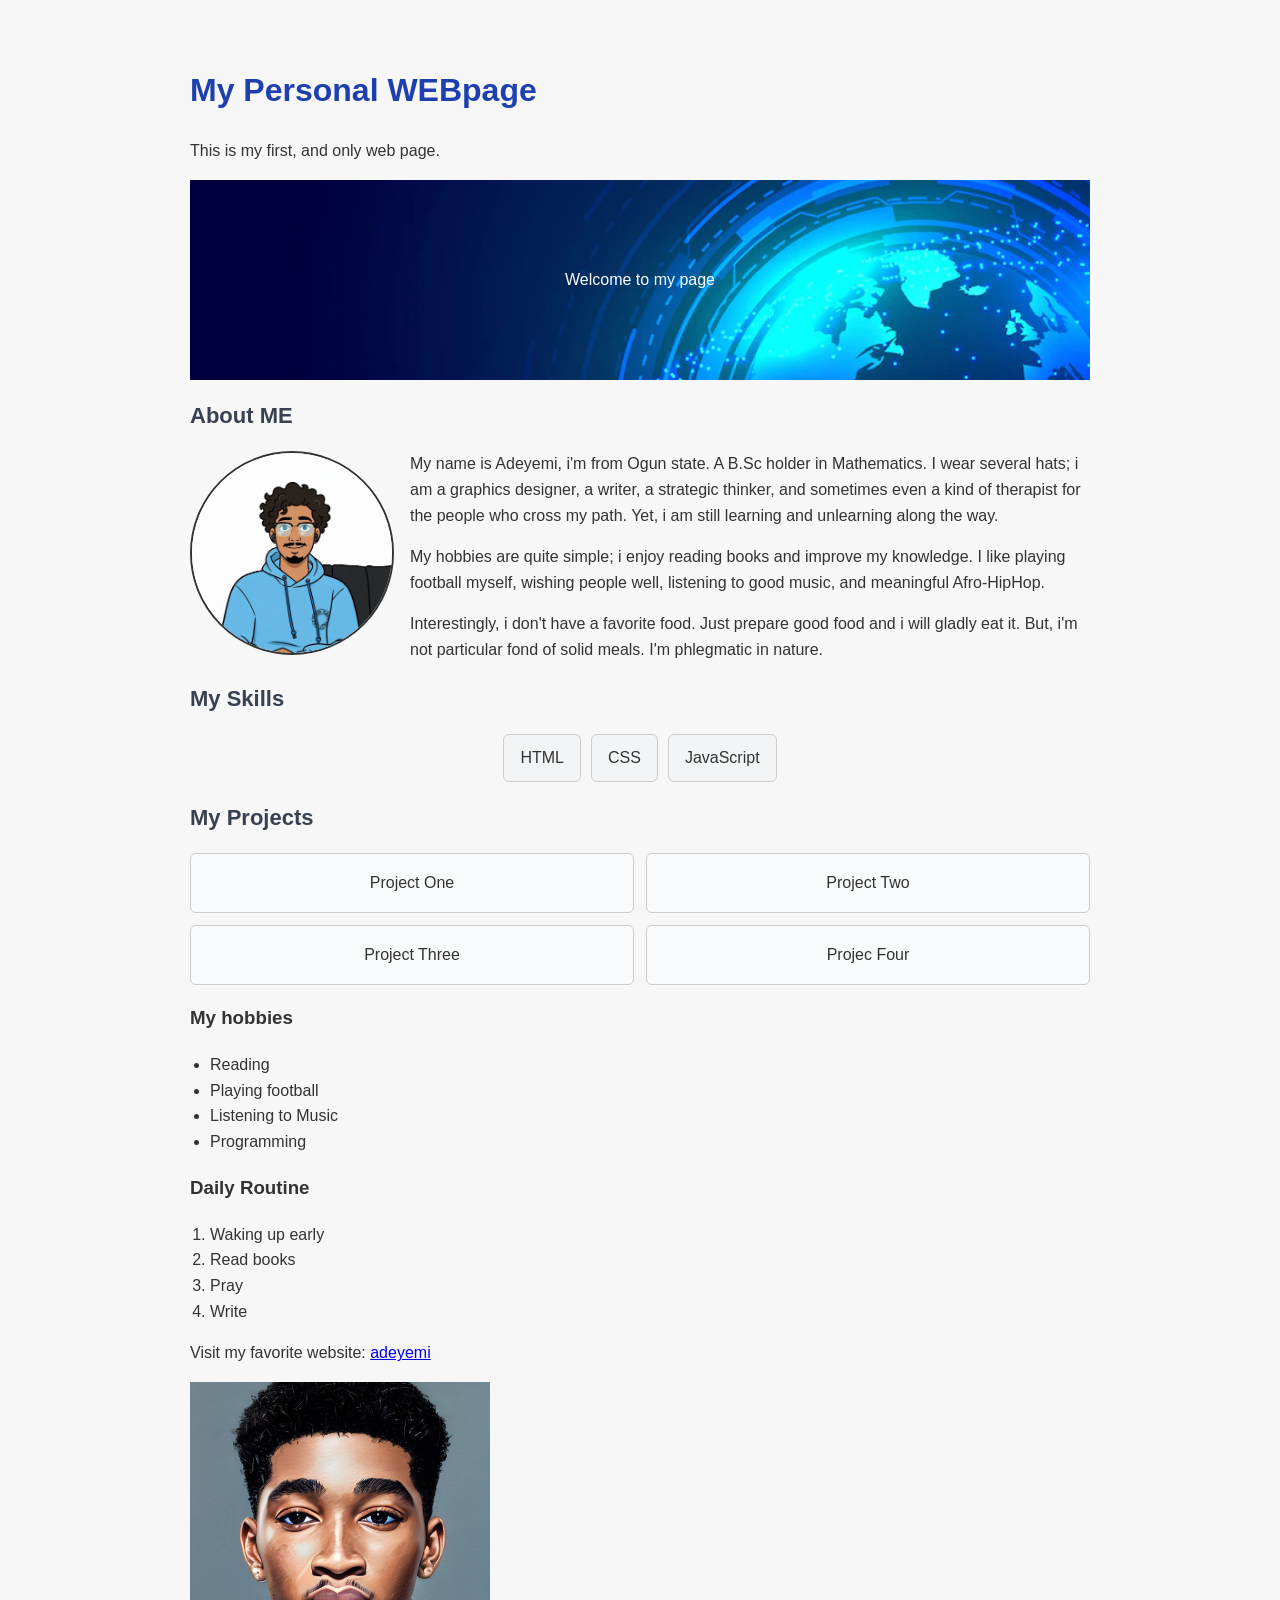
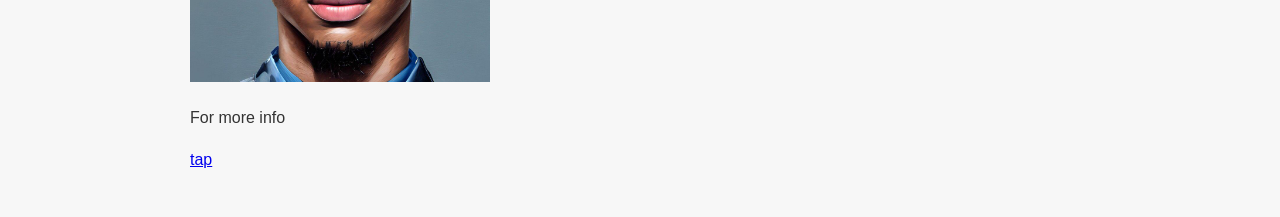
==== index.html @ 4c4628c6 "Add HTML and CSS page" ====
<!DOCTYPE html>
<html lang="en">
<head>
    <link rel="stylesheet" href="style.css" />
    <meta charset="UTF-8">
    <meta name="viewport" content="width=device-width, initial-scale=1.0">
    <title>My First Page</title>
</head>
<body>
<div class="container">
<h1>My Personal WEBpage</h1>
<p>This is my first, and only web page.</p>
<div class="banner">Welcome to my page</div>
<h2>About ME</h2>
<a href="page1.html">
<img src="myprofilepic.jpeg" alt="My profile picture" class="profile-img"/>
</a>
<p>My name is Adeyemi, i'm from Ogun state. A B.Sc holder in Mathematics. I wear several hats; i am a graphics designer, a writer, a strategic thinker, and sometimes even a kind of therapist for the people who cross my path. Yet, i am still learning and unlearning along the way.</p>
<p>My hobbies are quite simple; i enjoy reading books and improve my knowledge. I like playing football myself, wishing people well, listening to good music, and meaningful Afro-HipHop.</p>
<p>Interestingly, i don't have a favorite food. Just prepare good food and i will gladly eat it. But, i'm not particular fond of solid meals. I'm phlegmatic in nature.</p>
</p>
<h2>My Skills</h2>
<div class="skills">
<div class="skill">HTML</div>
<div class="skill">CSS</div>
<div class="skill">JavaScript</div>
</div>
<h2>My Projects</h2>
<div class="projects">
<div class="project">Project One</div>
<div class="project">Project Two</div>
<div class="project">Project Three</div>
<div class="project">Projec Four</div>
</div>
<h3>My hobbies</h3>
<ul>
<li>Reading</li>
<li>Playing football</li>
<li>Listening to Music</li>
<li>Programming</li>
</ul>
<h3>Daily Routine</h3>
<ol>
<li>Waking up early</li>
<li>Read books</li>
<li>Pray</li>
<li>Write</li>
</ol>
<p>Visit my favorite website:
    <a  href="https:wwww.adeyemi.org">adeyemi</a>
</p>
<img src="mine1.jpeg" alt="random picture from my file" />
<p>For more info</p>
<a href="page1.html">tap</a>
</div>
</body>
</html>
---- style.css ----
body {
    font-family: Arial, sans-serif;
    font-size: 16px;
    line-height: 1.6;
    background-color:#f7f7f7;
    color: #333;
    padding: 20px;
}
 h1 {
    color: #1e40af;
    font-size: 32px;
    font-weight: 700;
    text-align: left;
}
h2 {
    color: #374151;
    font-size: 22px;
    font-weight: 600;
}
p  {
    line-height: 1.6;
}
u1 {
    font-size: 16px;
    margin-top: 10px;
}  
header, main, footer {
background-color: white;
border: 1px solid #ddd;
padding: 16px;
margin-bottom: 16px;
}
ul, ol {
    padding-left: 20px;
}   
footer {
    text-align: center;
    font-size: 14px;
    color: #666;
}
.skills {
    display: flex;
    gap: 10px;
    justify-content: center;
}
.skill {
    padding: 10px 16px;
    border: 1px solid #ccc;
    background-color: #f3f4f6;
    border-radius: 6px;
    text-align: center;
}
.profile-img {
    width: 200px;
    height: 200px;
    max-width: 100%;
    border-radius: 50%;
    object-fit: cover;
    border: 2px solid #333;
    float: left;
    margin-right: 16px;
}
.banner {
    background-image: url("global-earth.webp");
    background-size: cover;
    background-position: center;
    height: 200px;
    color: white;
    display: flex;
    align-items: center;
    justify-content: center;
}
.profile-img:hover {
    border-color: #1e40af;
    transform: scale(1.05);
    transition: 0.2s;
}
.banner:hover {
    opacity: 0.9;
}
.projects {
    display: grid;
    grid-template-columns: repeat(2, 1fr);
    gap: 12px;
}
.project {
    padding: 16px;
    border: 1px solid #ccc;
    background-color: #f9fafb;
    text-align: center;
    border-radius: 6px;
}
.container {
    max-width: 900px;
    margin: 0 auto;
    padding: 16px;
}
@media (max-width:600px) {
    .skills {
        flex-direction: column;
        align-items: stretch;
    }

    .projects {
        grid-template-columns: 1 fr;
    }

    body {
        font-size: 14px;
    }
}
button {
    background-color: #1e40af;
    color: #f9fafb;
    padding: 10px 16px;
    border: none;
    border-radius: 5px;
}
button:hover {
    background-color: #374151;
}
img {
    width: 300px;
    height: auto;
    float: center;
}
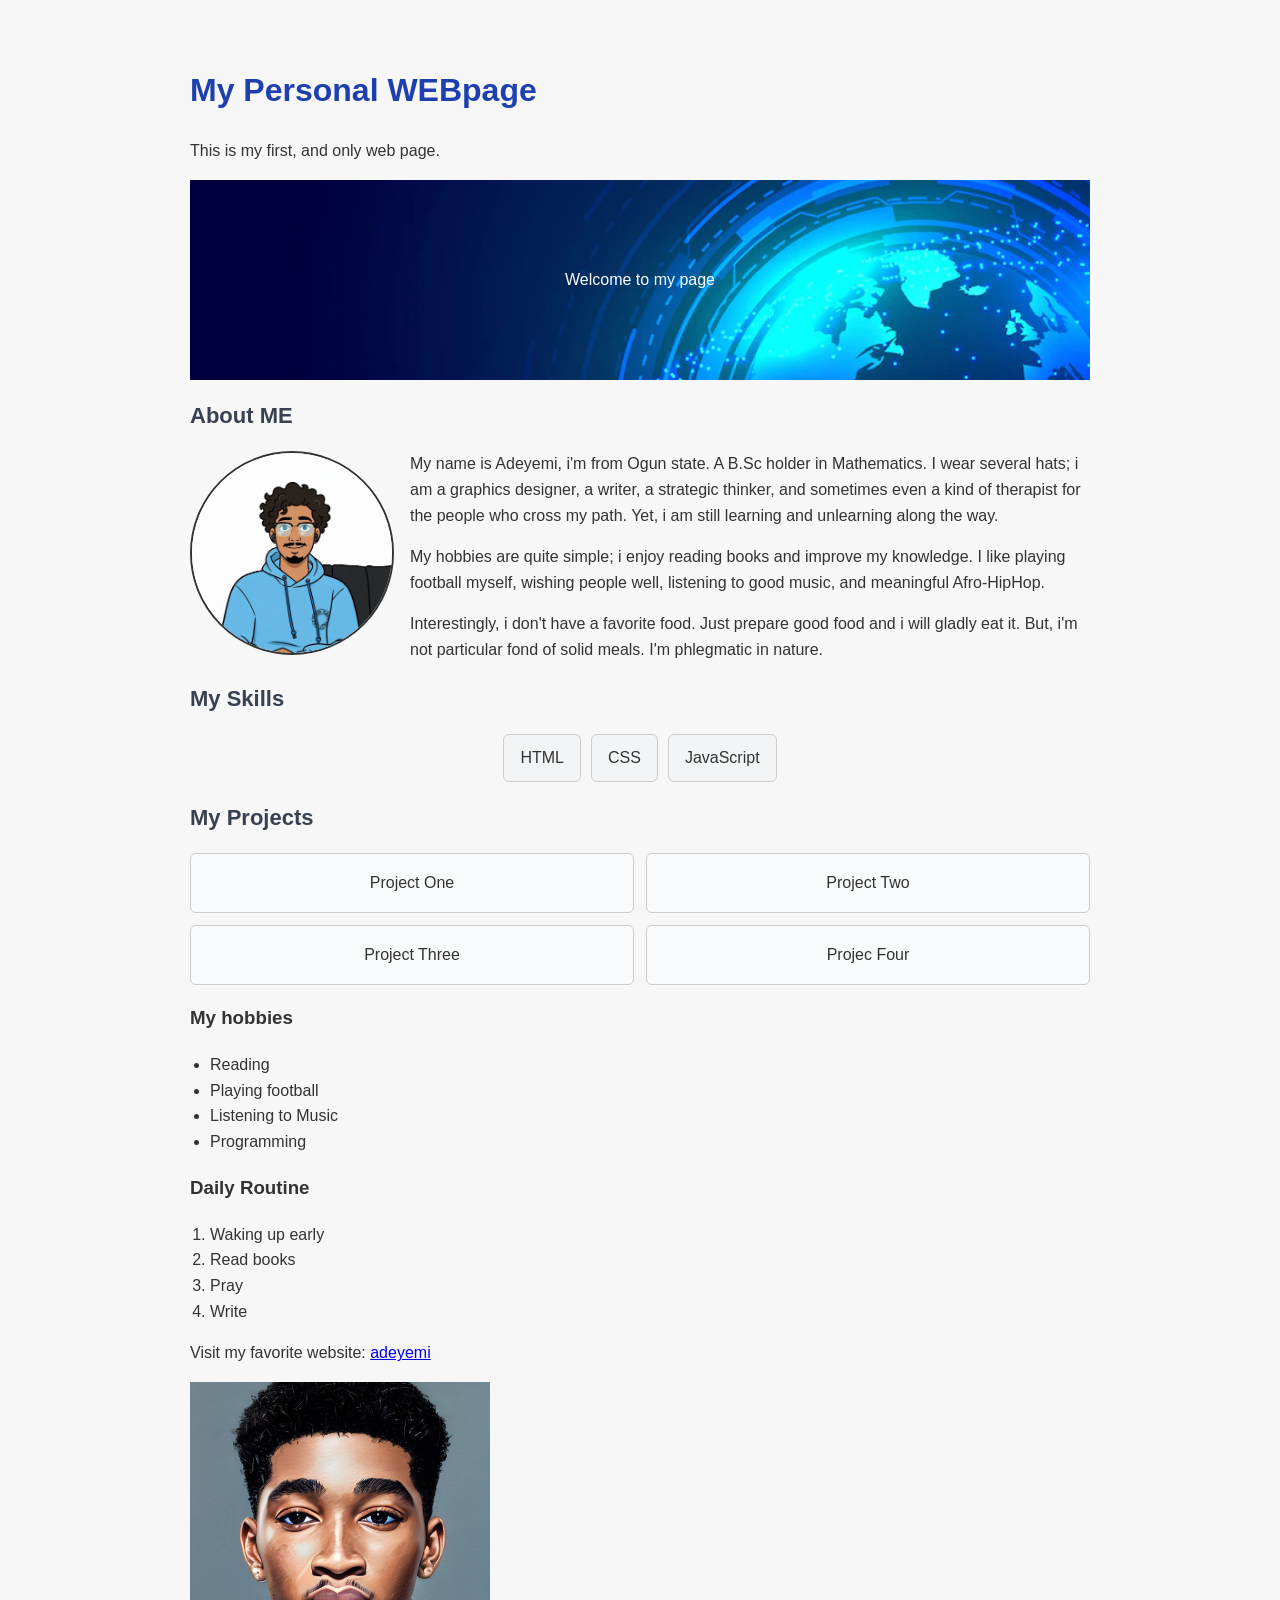
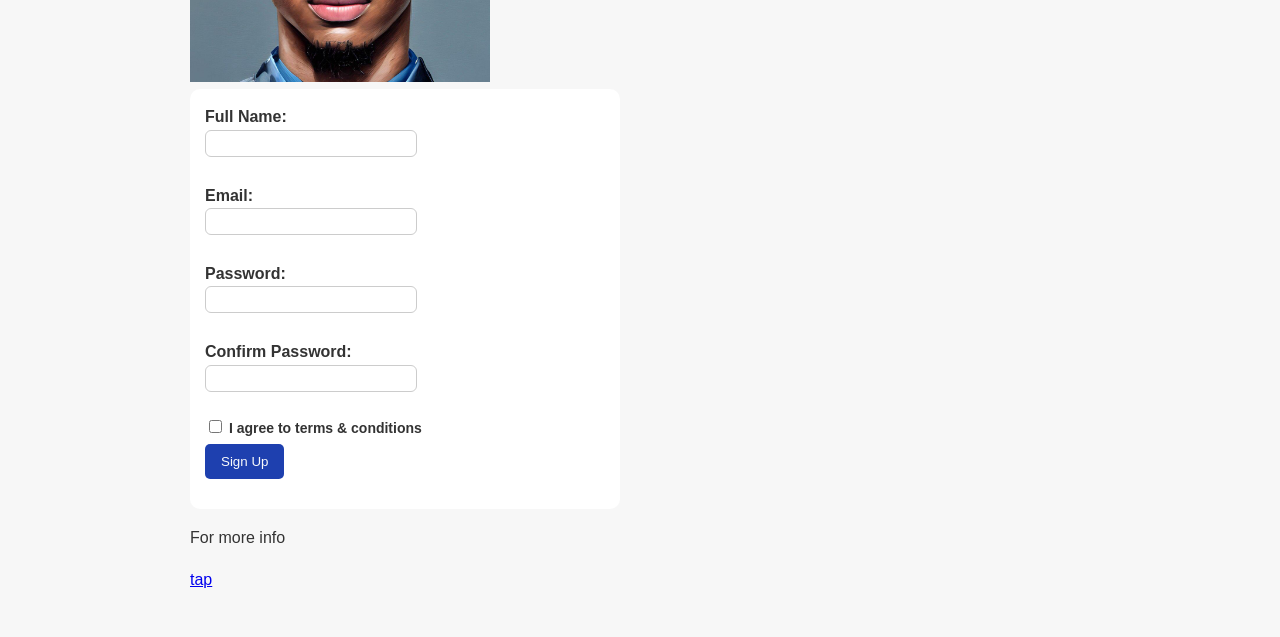
==== commit 52edcc76: "updated HTML pages and CSS styling" ====
--- a/index.html
+++ b/index.html
@@ -50,8 +50,33 @@
     <a  href="https:wwww.adeyemi.org">adeyemi</a>
 </p>
 <img src="mine1.jpeg" alt="random picture from my file" />
+<!-- NEW SIGN UP FORM -->
+    <form action="/signup" method="POST">
+
+        <label for="name">Full Name:</label><br>
+        <input type="text" id="name" name="name" required><br/><br/>
+
+        <label for="email2">Email:</label><br>
+        <input type="email" id="email2" name="email" required><br><br>
+
+        <label for="password2">Password:</label><br>
+        <input type="password" id="password2" name="password" required><br><br>
+
+        <label for="confirm">Confirm Password:</label><br>
+        <input type="password" id="confirm" name="confirm_password" required><br><br>
+
+        <div class="options">
+            <label>
+                <input type="checkbox" required> I agree to terms & conditions
+            </label>
+        </div>
+
+        <button type="submit">Sign Up</button>
+
+    </form>
 <p>For more info</p>
 <a href="page1.html">tap</a>
 </div>
+<script src="script.js"></script>
 </body>
 </html>
--- a/style.css
+++ b/style.css
@@ -123,4 +123,40 @@
     width: 300px;
     height: auto;
     float: center;
+}
+form {
+    max-width: 400px;
+    margin: left;
+    padding: 15px;
+    background: white;
+    border-radius: 10px;
+}
+label {
+    font-weight: bold;
+}
+input[type="email"],
+input[type="password"],
+input[type="text"] {
+    width: 50%;
+    padding: 5px;
+    margin-top: 0px;
+    margin-bottom: 0px;
+    border: 1px solid #ccc;
+    border-radius: 6px;
+}
+
+input:focus {
+    outline: none;
+    border-color: #1e40af;
+    box-shadow: 0 0 5px rgba(30, 64, 175, 0.3);
+}
+.options {
+    display: flex;
+    justify-content: space-between;
+    align-items: center;
+    margin-bottom: 5px;
+    font-size: 14px;
+}
+button {
+    margin-bottom: 15px;
 }
